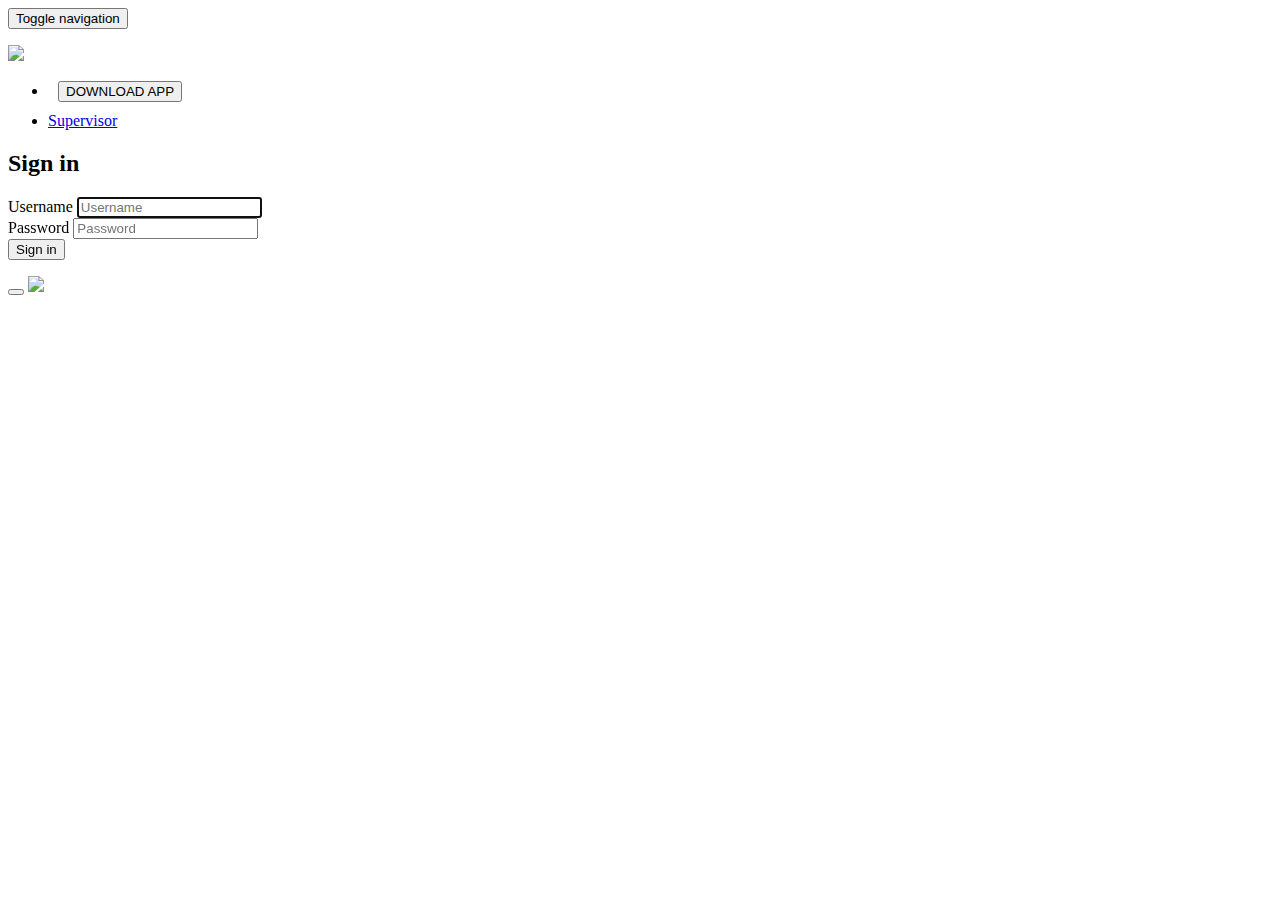
==== index.html @ 558f5934 "Update index.html" ====
<!DOCTYPE html>
<html>
<head>
	<meta charset="utf-8">
    <meta name="format-detection" content="telephone=no">
    <meta name="msapplication-tap-highlight" content="no">
    <meta name="viewport" content="user-scalable=no, initial-scale=1, maximum-scale=1, minimum-scale=1, width=device-width">
    <meta http-equiv="Content-Security-Policy" content="default-src * 'unsafe-inline'; style-src 'self' 'unsafe-inline'; media-src *">
	<link rel="stylesheet" type="text/css" href="css/bootstrap.css">
	<link rel="stylesheet" type="text/css" href="css/index.css">
    <title>CSGA</title>
</head>
<body style="background: url('image/map.jpg');">
<nav class="navbar navbar-inverse navbar-fixed-top">
          <div class="container">
            <div class="navbar-header">
              <button type="button" class="navbar-toggle collapsed" data-toggle="collapse" data-target="#navbar" aria-expanded="false" aria-controls="navbar">
                <span class="sr-only">Toggle navigation</span>
                <span class="icon-bar"></span>
                <span class="icon-bar"></span>
                <span class="icon-bar"></span>
              </button>
              <p class="navbar-brand"><img class="logo" src="image/logo.png"></p>
              
            </div>
            <div id="navbar" class="navbar-collapse collapse">
              <ul class="nav navbar-nav navbar-right">
              	<li><a href="http://csga.com.ng/CSGA.apk" class="a"><button style="margin: 10px; margin-top: 0px;" class="btn btn-success"> DOWNLOAD APP</button></a></li>
                <li><a href="admin/index.html" class="a">Supervisor</a></li>
              </ul>
            </div>
          </div>
        </nav>



<div class="main">
	
</div>

<div class="col-md-2"></div>
<div class="col-md-6 sign-up">
      <form id="p-form" method="POST">
        <h2 class="form-signin-heading">Sign in</h2>
        <div class="form-group">
        	<label for="username">Username</label>
        	<input type="text" id="username" name="username" class="form-control" placeholder="Username" required autofocus>
        </div>

        <div class="form-group">
        	<label for="password">Password</label>
        	<input type="password" id="password" name="password" class="form-control" placeholder="Password" required>
        </div>


        <div class="check">
        </div>


        <div class="col-sm-3"></div>
        <div class="col-sm-6"> 
        	<button name="psign" class="btn btn-lg btn-primary btn-block su" type="submit">Sign in</button>
        </div>
        <div class="col-sm-3"></div>
      </form>
    </div>
<div class="col-md-2"></div>



<p data-toggle="modal" data-target="#my_Modal" class="run"></p><div class="modal fade " id="my_Modal" tabindex="-1" role="dialog" aria-labelledby="myModalLabel" aria-hidden="true">
    <div class="modal-dialog modal-sm">
      <div class="modal-content">
        <div class="modal-body">
        <button type="button" class="close" data-dismiss="modal" aria-hidden="true"></button>
          <img src="image/loading.gif">
        </div>
        <div class="modal-footer">
        </div>
      </div>
    </div>
  </div>




<script type="text/javascript" src="js/jquery-2.2.3.min.js"></script>
	<script type="text/javascript" src="js/bootstrap.js"></script>
    <script type="text/javascript" src="js/index.js"></script>
</body>
</html>
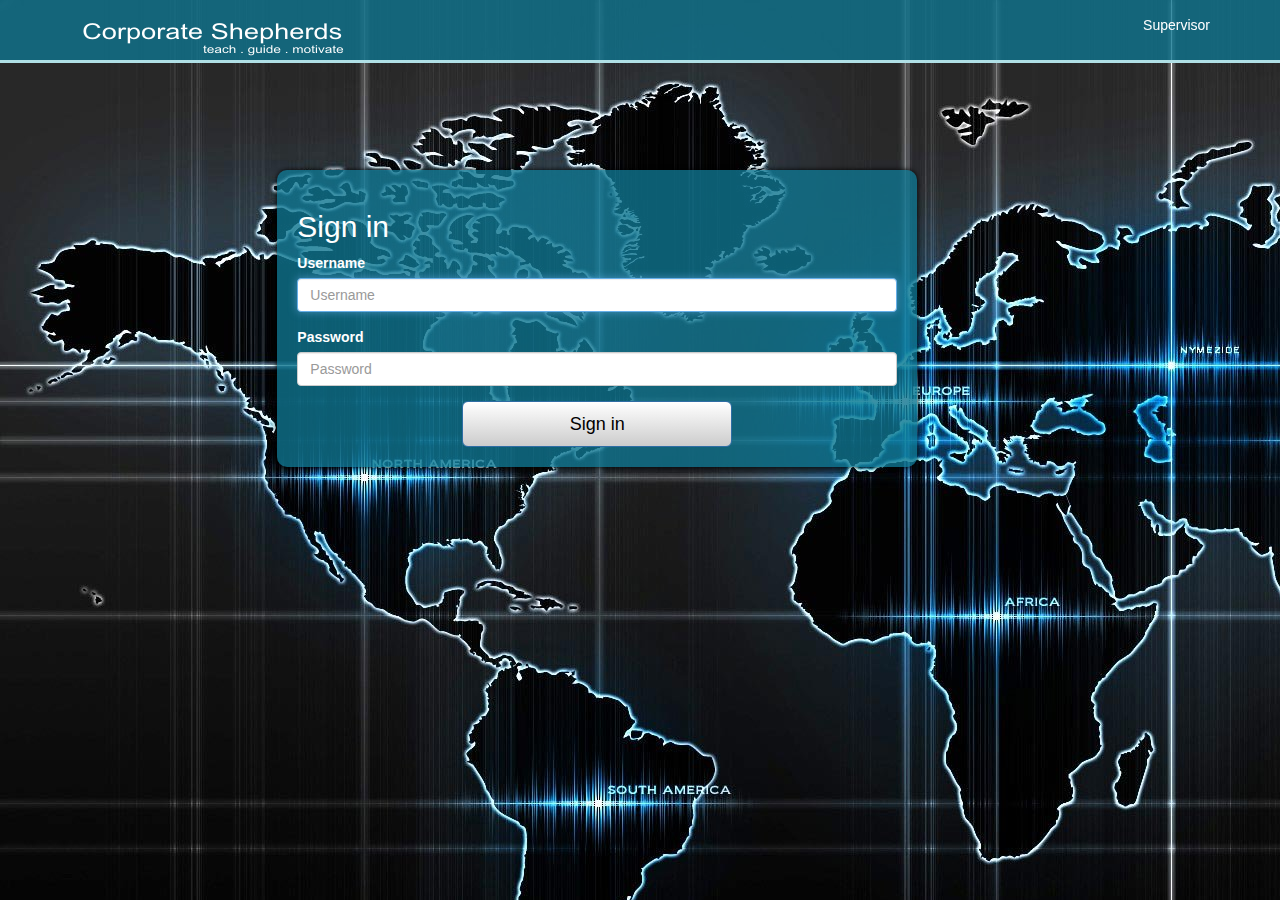
==== commit a213f401: "first commit" ====
--- a/index.html
+++ b/index.html
@@ -25,7 +25,6 @@
             </div>
             <div id="navbar" class="navbar-collapse collapse">
               <ul class="nav navbar-nav navbar-right">
-              	<li><a href="http://csga.com.ng/CSGA.apk" class="a"><button style="margin: 10px; margin-top: 0px;" class="btn btn-success"> DOWNLOAD APP</button></a></li>
                 <li><a href="admin/index.html" class="a">Supervisor</a></li>
               </ul>
             </div>
@@ -88,4 +87,4 @@
 	<script type="text/javascript" src="js/bootstrap.js"></script>
     <script type="text/javascript" src="js/index.js"></script>
 </body>
-</html>
+</html>--- a/css/index.css
+++ b/css/index.css
@@ -0,0 +1,62 @@
+html,body{
+	background-size: auto 1280px;
+	padding: 0px;
+	margin: 0px;
+}
+
+
+.main{
+	width: 100%;
+	height: 100%;
+}
+
+.navbar-inverse{
+	background: rgba(15, 116, 143, 0.8);
+	color: #fff;
+	border-bottom: 3px solid #B0E0E6;
+}
+
+.navbar-inverse .navbar-nav > li > a{
+	color: #fff;
+}
+
+.logo{
+	margin-left: 0px;
+	width: 100%;
+}
+
+.navbar-inverse .navbar-brand{
+	
+}
+
+.navbar-inverse .navbar-header .sub{
+	color: #fff;
+	font-size: 12px;
+}
+
+.sign-up{
+	background: rgba(15, 116, 143, 0.8);
+	border-radius: 10px;
+	box-shadow: 0px 0px 5px #000;
+	color: #fff;
+	padding: 20px;
+	margin: 5%;
+	margin-top: 160px;
+}
+
+.su{
+	background-image: linear-gradient(to bottom, #fff, #ccc);
+	color: #000;
+}
+
+.su:hover{
+	background-image: linear-gradient(to bottom, #fff, #ccc);
+	color: #000;
+}
+
+
+.get{
+	margin-top: 200px;
+	overflow-x: scroll;
+	width: 100%;
+}